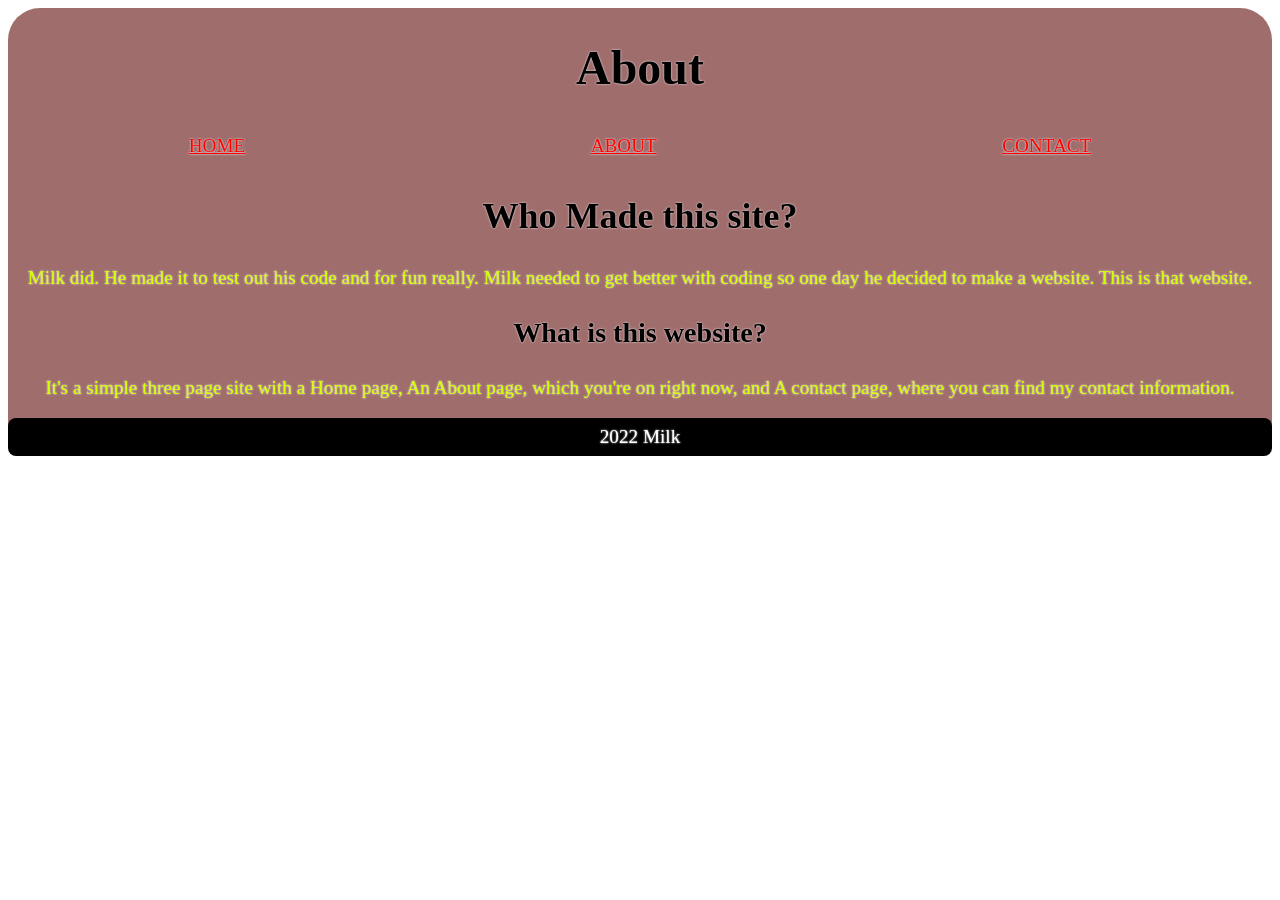
==== about.html @ ba9595c0 "add about page and about css" ====
<!DOCTYPE html>
<html lang="en">
    <head>
        <meta charset="UTF-8">
        <title>MILKS WEBSITE</title>
        <link rel="stylesheet" href="stylesheet-2.css">
    </head>
        <body>
            <div class="wrapper">
            <header>
                <h1>About</h1>
             <div class="nav">   
                <nav><a href="index.html">HOME</a></nav>
                <nav><a href="about.html">ABOUT</a></nav>
                <nav><a href="contact.html">CONTACT</a></nav>
             </div>   
            </header>
                <section>
                    <h2>Who Made this site?</h2>
                    <p>Milk did. He made it to test out his code and for fun really. Milk needed to get better with coding so one day he decided to make a website. This is that website.</p>
                    <section>
                        <h3>What is this website?</h3>
                        <p>It's a simple three page site with a Home page, An About page, which you're on right now, and A contact page, where you can find my contact information.</p>
                    </section>
                </section>
            <footer class="footer">2022 Milk</footer>
        </div>
        </body>
---- stylesheet-2.css ----
:root {
    --bg-main-color: rgba(91, 3, 3, 0.575);
    background-image: url(https://wallpaperaccess.com/full/3527667.png);
    background-size: auto;
    --bg-secondary-color: #30303075;
    --text-main-color: #000;
    text-shadow: #fff 0 0 2px;
    --text-secondary-color: #ff0000;
    --text-third-color: #d4ff00;
    --text-size-1: 2rem;
    --text-size-2: 1.5rem;
    --text-size-3: 1.2rem;
    --text-align-main: center;
    --padding-main: 0.5rem;
  }
  .wrapper {
    background-color: var(--bg-main-color, #30303075);
    display: flex;
    justify-content: center;
    flex-direction: column;
    text-align: var(--text-align-main, center);
    font-size: var(--text-size-2, 1.2rem);
    border-radius: 2rem;
  }
  .wrapper > h1 {
    font-size: var(--text-size-1, 2rem);
    color: var(--text-main-color, #000);
  }
  .nav {
    display: flex;
    flex-flow: row wrap;
    justify-content: space-around;
    padding: var(--padding-main, 0.5rem);
    font-size: var(--text-size-3, 0.5rem);
  }
  a {
    color: var(--text-secondary-color, #ff0000);
  }
  a:hover {
    color: var(--text-main-color, #000);
  }
  p {
    color: var(--text-third-color);
    font-size: var(--text-size-3, 0.5rem);
  }
  footer {
    background-color: #000;
    color: #fff;
    padding: var(--padding-main, 0.5rem);
    font-size: var(--text-size-3, 0.5rem);
    text-align: var(--text-align-main, center);
    border-radius: 0.5rem;
  }
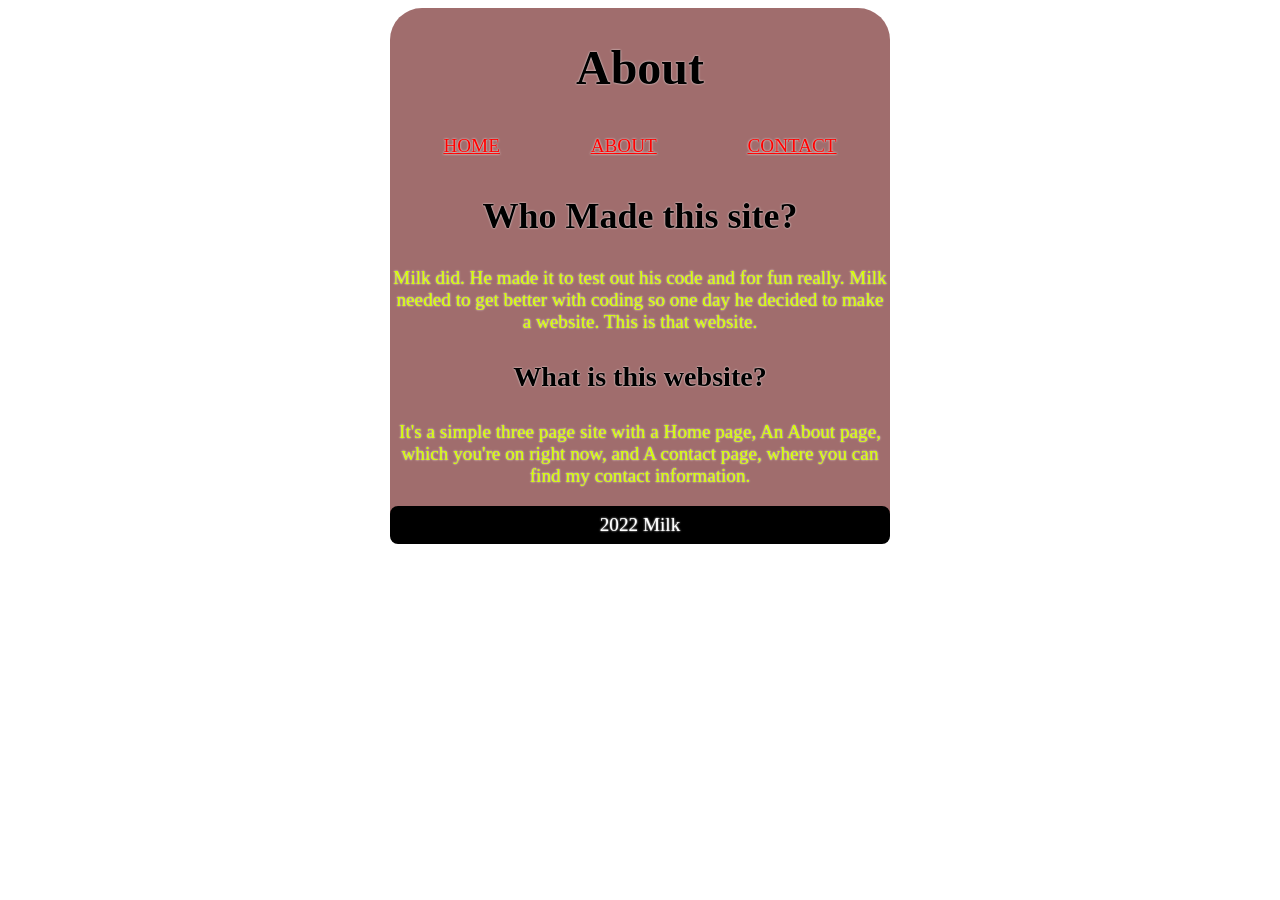
==== commit 1d6f2263: "add max-width and margin and fixed up html" ====
--- a/about.html
+++ b/about.html
@@ -5,24 +5,30 @@
         <title>MILKS WEBSITE</title>
         <link rel="stylesheet" href="stylesheet-2.css">
     </head>
-        <body>
-            <div class="wrapper">
+    <body>
+        <div class="wrapper">
             <header>
                 <h1>About</h1>
-             <div class="nav">   
-                <nav><a href="index.html">HOME</a></nav>
-                <nav><a href="about.html">ABOUT</a></nav>
-                <nav><a href="contact.html">CONTACT</a></nav>
-             </div>   
+                <div class="nav">
+                    <nav><a href="index.html">HOME</a></nav>
+                    <nav><a href="about.html">ABOUT</a></nav>
+                    <nav><a href="contact.html">CONTACT</a></nav>
+                </div>
             </header>
+            <main>
                 <section>
                     <h2>Who Made this site?</h2>
-                    <p>Milk did. He made it to test out his code and for fun really. Milk needed to get better with coding so one day he decided to make a website. This is that website.</p>
+                    <p>Milk did. He made it to test out his code and for fun
+                        really. Milk needed to get better with coding so one day
+                        he decided to make a website. This is that website.</p>
                     <section>
                         <h3>What is this website?</h3>
-                        <p>It's a simple three page site with a Home page, An About page, which you're on right now, and A contact page, where you can find my contact information.</p>
+                        <p>It's a simple three page site with a Home page, An
+                            About page, which you're on right now, and A contact
+                            page, where you can find my contact information.</p>
                     </section>
                 </section>
+            </main>
             <footer class="footer">2022 Milk</footer>
         </div>
-        </body>+    </body>
--- a/stylesheet-2.css
+++ b/stylesheet-2.css
@@ -1,54 +1,57 @@
 :root {
-    --bg-main-color: rgba(91, 3, 3, 0.575);
-    background-image: url(https://wallpaperaccess.com/full/3527667.png);
-    background-size: auto;
-    --bg-secondary-color: #30303075;
-    --text-main-color: #000;
-    text-shadow: #fff 0 0 2px;
-    --text-secondary-color: #ff0000;
-    --text-third-color: #d4ff00;
-    --text-size-1: 2rem;
-    --text-size-2: 1.5rem;
-    --text-size-3: 1.2rem;
-    --text-align-main: center;
-    --padding-main: 0.5rem;
-  }
-  .wrapper {
-    background-color: var(--bg-main-color, #30303075);
-    display: flex;
-    justify-content: center;
-    flex-direction: column;
-    text-align: var(--text-align-main, center);
-    font-size: var(--text-size-2, 1.2rem);
-    border-radius: 2rem;
-  }
-  .wrapper > h1 {
-    font-size: var(--text-size-1, 2rem);
-    color: var(--text-main-color, #000);
-  }
-  .nav {
-    display: flex;
-    flex-flow: row wrap;
-    justify-content: space-around;
-    padding: var(--padding-main, 0.5rem);
-    font-size: var(--text-size-3, 0.5rem);
-  }
-  a {
-    color: var(--text-secondary-color, #ff0000);
-  }
-  a:hover {
-    color: var(--text-main-color, #000);
-  }
-  p {
-    color: var(--text-third-color);
-    font-size: var(--text-size-3, 0.5rem);
-  }
-  footer {
-    background-color: #000;
-    color: #fff;
-    padding: var(--padding-main, 0.5rem);
-    font-size: var(--text-size-3, 0.5rem);
-    text-align: var(--text-align-main, center);
-    border-radius: 0.5rem;
-  }
-  +  --bg-main-color: rgba(91, 3, 3, 0.575);
+  --bg-secondary-color: #30303075;
+  --text-main-color: #000;
+  text-shadow: #fff 0 0 2px;
+  --text-secondary-color: #ff0000;
+  --text-third-color: #d4ff00;
+  --text-size-1: 2rem;
+  --text-size-2: 1.5rem;
+  --text-size-3: 1.2rem;
+  --text-align-main: center;
+  --padding-main: 0.5rem;
+}
+html {
+  background: url(https://wallpaperaccess.com/full/3527667.png);
+  background-size: auto;
+}
+.wrapper {
+  max-width: 31.25rem;
+  margin: auto;
+  background-color: var(--bg-main-color, #30303075);
+  display: flex;
+  justify-content: center;
+  flex-direction: column;
+  text-align: var(--text-align-main, center);
+  font-size: var(--text-size-2, 1.2rem);
+  border-radius: 2rem;
+}
+.wrapper > h1 {
+  font-size: var(--text-size-1, 2rem);
+  color: var(--text-main-color, #000);
+}
+.nav {
+  display: flex;
+  flex-flow: row wrap;
+  justify-content: space-around;
+  padding: var(--padding-main, 0.5rem);
+  font-size: var(--text-size-3, 0.5rem);
+}
+a {
+  color: var(--text-secondary-color, #ff0000);
+}
+a:hover {
+  color: var(--text-main-color, #000);
+}
+p {
+  color: var(--text-third-color);
+  font-size: var(--text-size-3, 0.5rem);
+}
+footer {
+  background-color: #000;
+  color: #fff;
+  padding: var(--padding-main, 0.5rem);
+  font-size: var(--text-size-3, 0.5rem);
+  text-align: var(--text-align-main, center);
+  border-radius: 0.5rem;
+}
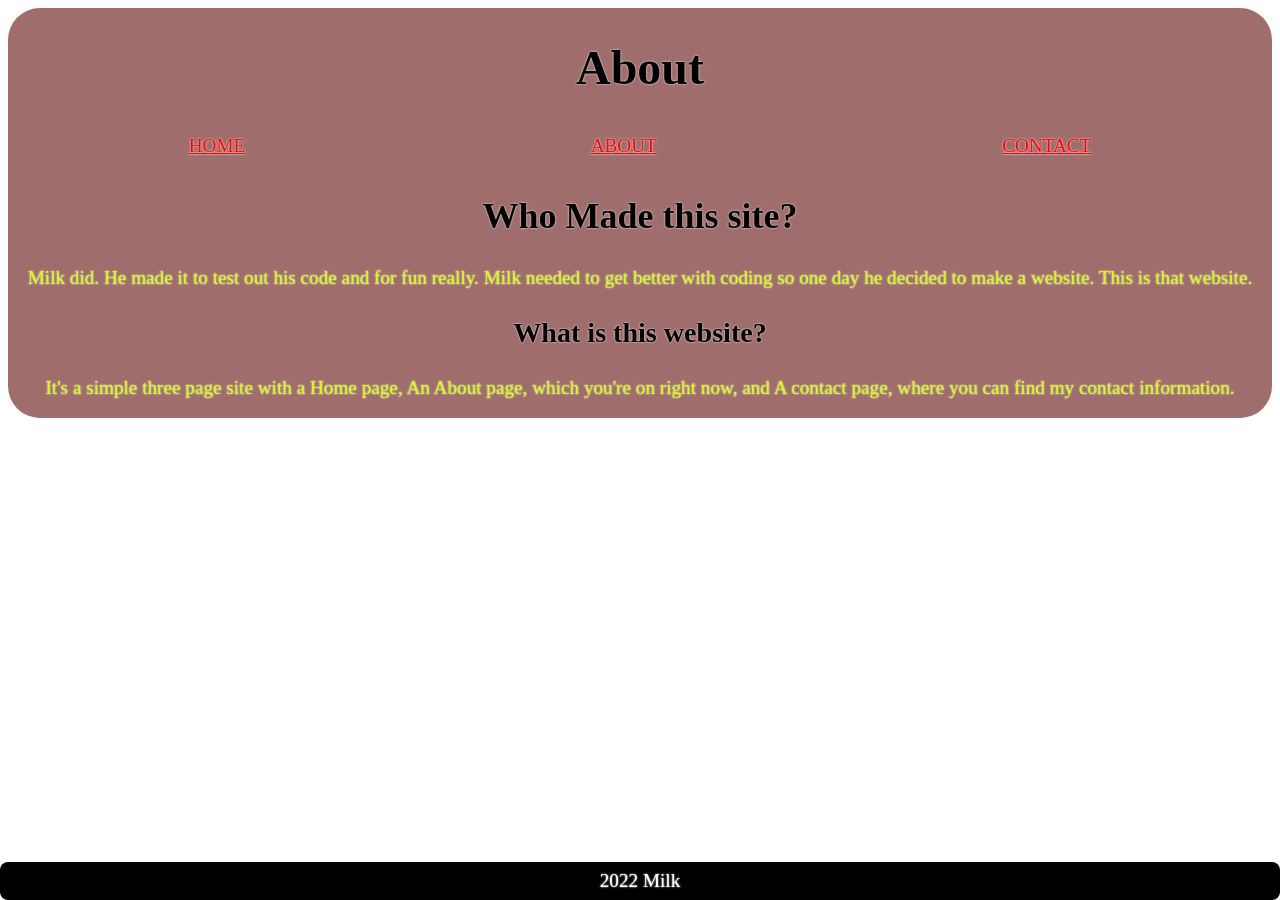
==== commit c22a33ef: "file name changes" ====
--- a/about.html
+++ b/about.html
@@ -3,7 +3,7 @@
     <head>
         <meta charset="UTF-8">
         <title>MILKS WEBSITE</title>
-        <link rel="stylesheet" href="stylesheet-2.css">
+        <link rel="stylesheet" href="about.css">
     </head>
     <body>
         <div class="wrapper">
--- a/about.css
+++ b/about.css
@@ -0,0 +1,57 @@
+:root {
+  --bg-main-color: rgba(91, 3, 3, 0.575);
+  --bg-secondary-color: #30303075;
+  --text-main-color: #000;
+  text-shadow: #fff 0 0 2px;
+  --text-secondary-color: #ff0000;
+  --text-third-color: #d4ff00;
+  --text-size-1: 2rem;
+  --text-size-2: 1.5rem;
+  --text-size-3: 1.2rem;
+  --text-align-main: center;
+  --padding-main: 0.5rem;
+}
+html {
+  background: url(https://wallpaperaccess.com/full/3527667.png);
+  background-size: cover;
+  position: absolute; top:0;  left: 0; right: 0; bottom: 0;
+}
+.wrapper {
+  background-color: var(--bg-main-color, #30303075);
+  display: flex;
+  justify-content: center;
+  flex-direction: column;
+  text-align: var(--text-align-main, center);
+  font-size: var(--text-size-2, 1.2rem);
+  border-radius: 2rem;
+}
+.wrapper > h1 {
+  font-size: var(--text-size-1, 2rem);
+  color: var(--text-main-color, #000);
+}
+.nav {
+  display: flex;
+  flex-flow: row wrap;
+  justify-content: space-around;
+  padding: var(--padding-main, 0.5rem);
+  font-size: var(--text-size-3, 0.5rem);
+}
+a {
+  color: var(--text-secondary-color, #ff0000);
+}
+a:hover {
+  color: var(--text-main-color, #000);
+}
+p {
+  color: var(--text-third-color);
+  font-size: var(--text-size-3, 0.5rem);
+}
+footer {
+  position: absolute; bottom: 0; left: 0; right: 0; top: auto;
+  background-color: #000;
+  color: #fff;
+  padding: var(--padding-main, 0.5rem);
+  font-size: var(--text-size-3, 0.5rem);
+  text-align: var(--text-align-main, center);
+  border-radius: 0.5rem;
+}
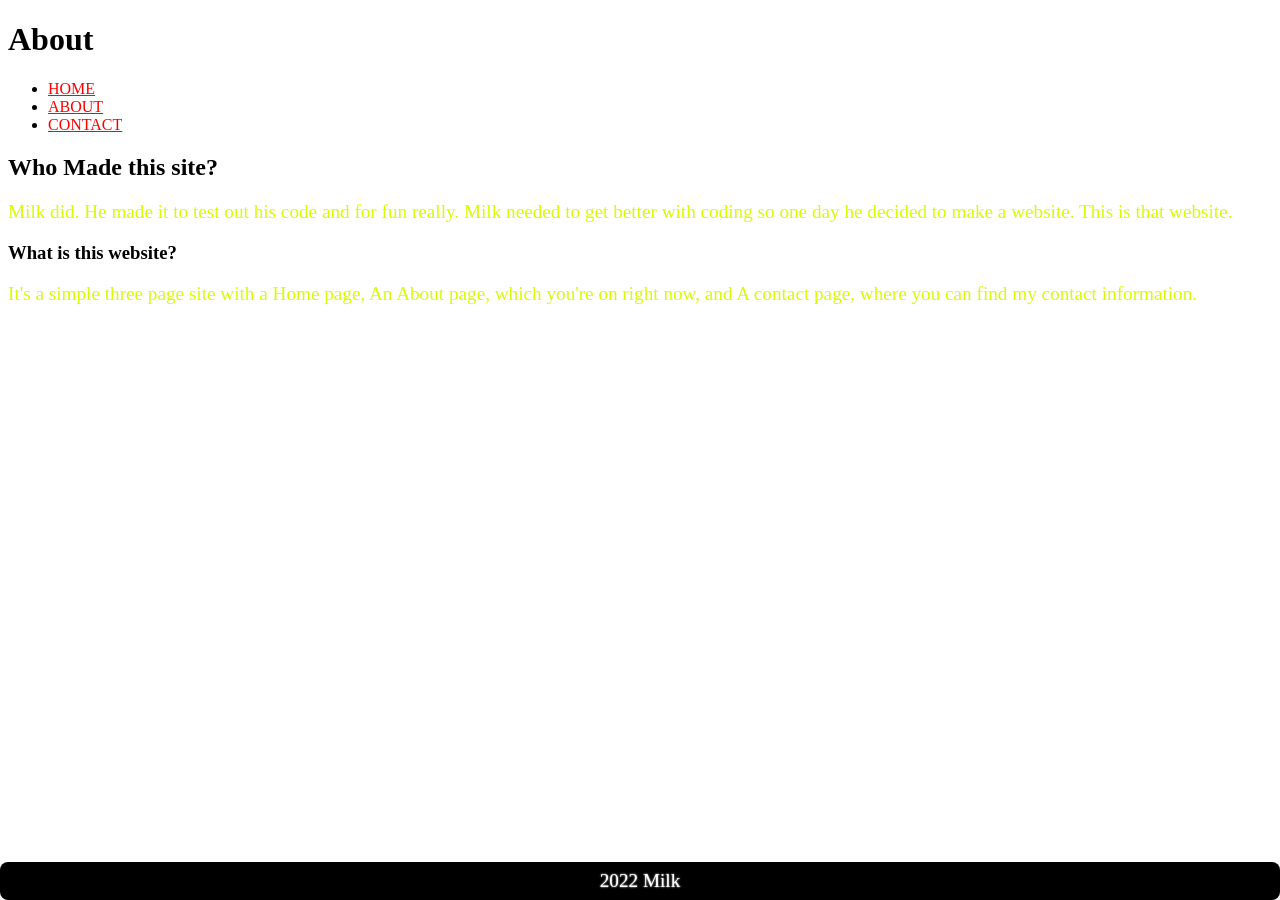
==== commit f6854e50: "remove nonsense html" ====
--- a/about.html
+++ b/about.html
@@ -6,14 +6,13 @@
         <link rel="stylesheet" href="about.css">
     </head>
     <body>
-        <div class="wrapper">
             <header>
                 <h1>About</h1>
-                <div class="nav">
-                    <nav><a href="index.html">HOME</a></nav>
-                    <nav><a href="about.html">ABOUT</a></nav>
-                    <nav><a href="contact.html">CONTACT</a></nav>
-                </div>
+                <ul id="nav">
+                    <li><a href="index.html">HOME</a></li>
+                    <li><a href="about.html">ABOUT</a></li>
+                    <li><a href="contact.html">CONTACT</a></li>
+                </ul>
             </header>
             <main>
                 <section>
@@ -29,6 +28,5 @@
                     </section>
                 </section>
             </main>
-            <footer class="footer">2022 Milk</footer>
-        </div>
+            <footer>2022 Milk</footer>
     </body>
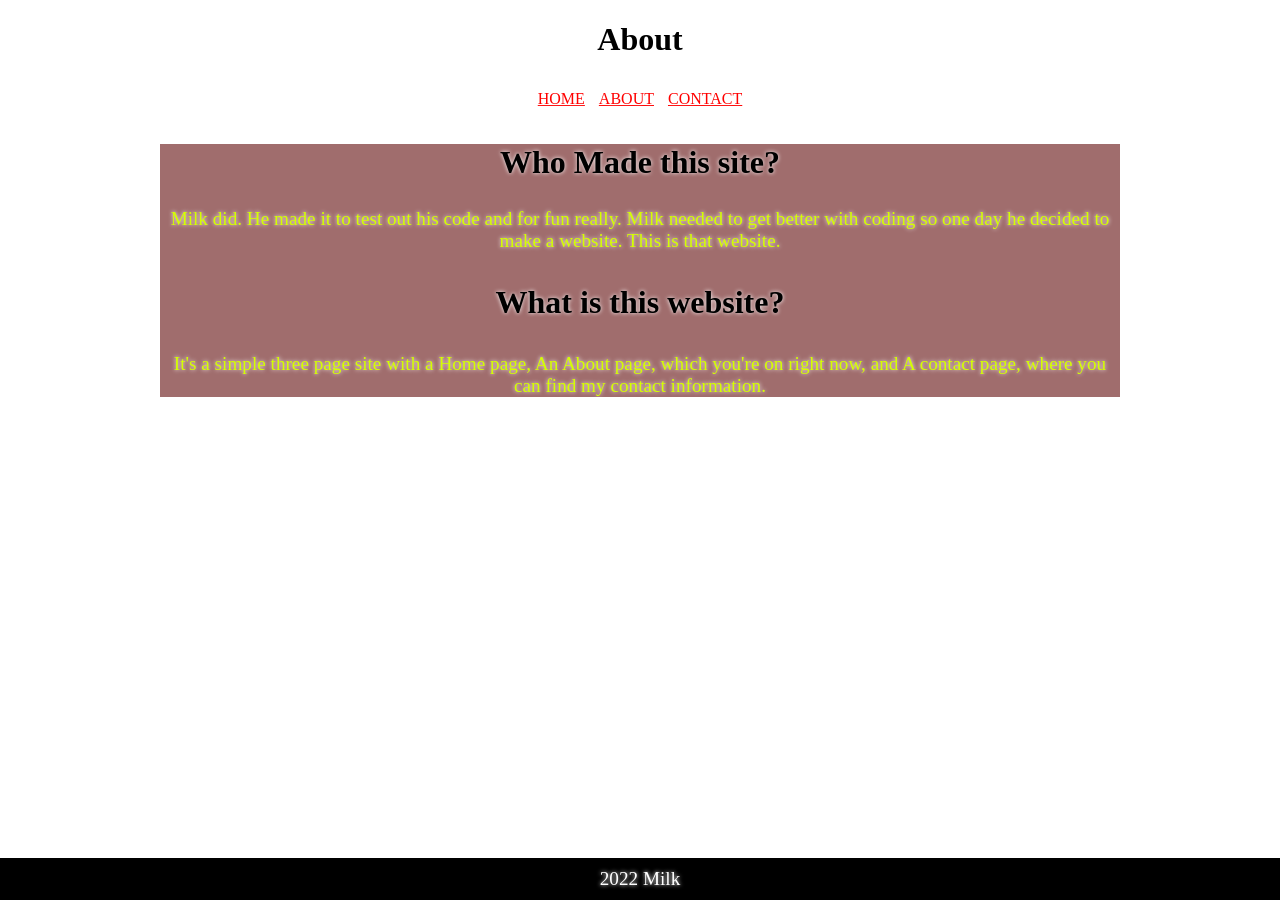
==== commit 907faf82: "update file naming conventions" ====
--- a/about.html
+++ b/about.html
@@ -9,7 +9,7 @@
             <header>
                 <h1>About</h1>
                 <ul id="nav">
-                    <li><a href="index.html">HOME</a></li>
+                    <li><a href="home.html">HOME</a></li>
                     <li><a href="about.html">ABOUT</a></li>
                     <li><a href="contact.html">CONTACT</a></li>
                 </ul>
--- a/about.css
+++ b/about.css
@@ -2,56 +2,63 @@
   --bg-main-color: rgba(91, 3, 3, 0.575);
   --bg-secondary-color: #30303075;
   --text-main-color: #000;
-  text-shadow: #fff 0 0 2px;
+  text-shadow: #fff 0 0 4px;
   --text-secondary-color: #ff0000;
-  --text-third-color: #d4ff00;
+  --text-tertiary-color: #d4ff00;
   --text-size-1: 2rem;
   --text-size-2: 1.5rem;
   --text-size-3: 1.2rem;
   --text-align-main: center;
   --padding-main: 0.5rem;
 }
-html {
+body {
+  max-width: 60rem;
+  margin: 0 auto;
   background: url(https://wallpaperaccess.com/full/3527667.png);
-  background-size: cover;
-  position: absolute; top:0;  left: 0; right: 0; bottom: 0;
+  color: var(--text-main-color);
+  text-align: var(--text-align-main);
 }
-.wrapper {
-  background-color: var(--bg-main-color, #30303075);
-  display: flex;
-  justify-content: center;
-  flex-direction: column;
-  text-align: var(--text-align-main, center);
-  font-size: var(--text-size-2, 1.2rem);
-  border-radius: 2rem;
+main {
+  background-color: var(--bg-main-color);
 }
-.wrapper > h1 {
-  font-size: var(--text-size-1, 2rem);
-  color: var(--text-main-color, #000);
+div {
+  overflow: auto;
+  height: 100%;
 }
-.nav {
-  display: flex;
-  flex-flow: row wrap;
-  justify-content: space-around;
-  padding: var(--padding-main, 0.5rem);
-  font-size: var(--text-size-3, 0.5rem);
+#nav {
+  padding: 0.625rem;
+  margin: 0.625rem;
 }
-a {
-  color: var(--text-secondary-color, #ff0000);
+li {
+  display: inline;
+  padding: 0.313rem;
 }
-a:hover {
-  color: var(--text-main-color, #000);
+ul {
+  text-align: center;
 }
 p {
-  color: var(--text-third-color);
+  color: var(--text-tertiary-color);
   font-size: var(--text-size-3, 0.5rem);
 }
 footer {
-  position: absolute; bottom: 0; left: 0; right: 0; top: auto;
+  position: absolute;
+  bottom: 0;
+  left: 0;
+  right: 0;
+  top: auto;
   background-color: #000;
   color: #fff;
-  padding: var(--padding-main, 0.5rem);
-  font-size: var(--text-size-3, 0.5rem);
-  text-align: var(--text-align-main, center);
-  border-radius: 0.5rem;
+  padding: 0.625rem;
+  font-size: var(--text-size-3);
 }
+a {
+  color: var(--text-secondary-color);
+}
+a:hover {
+  color: var(--text-main-color);
+}
+h1,
+h2,
+h3 {
+  font-size: var(--text-size-1);
+}
